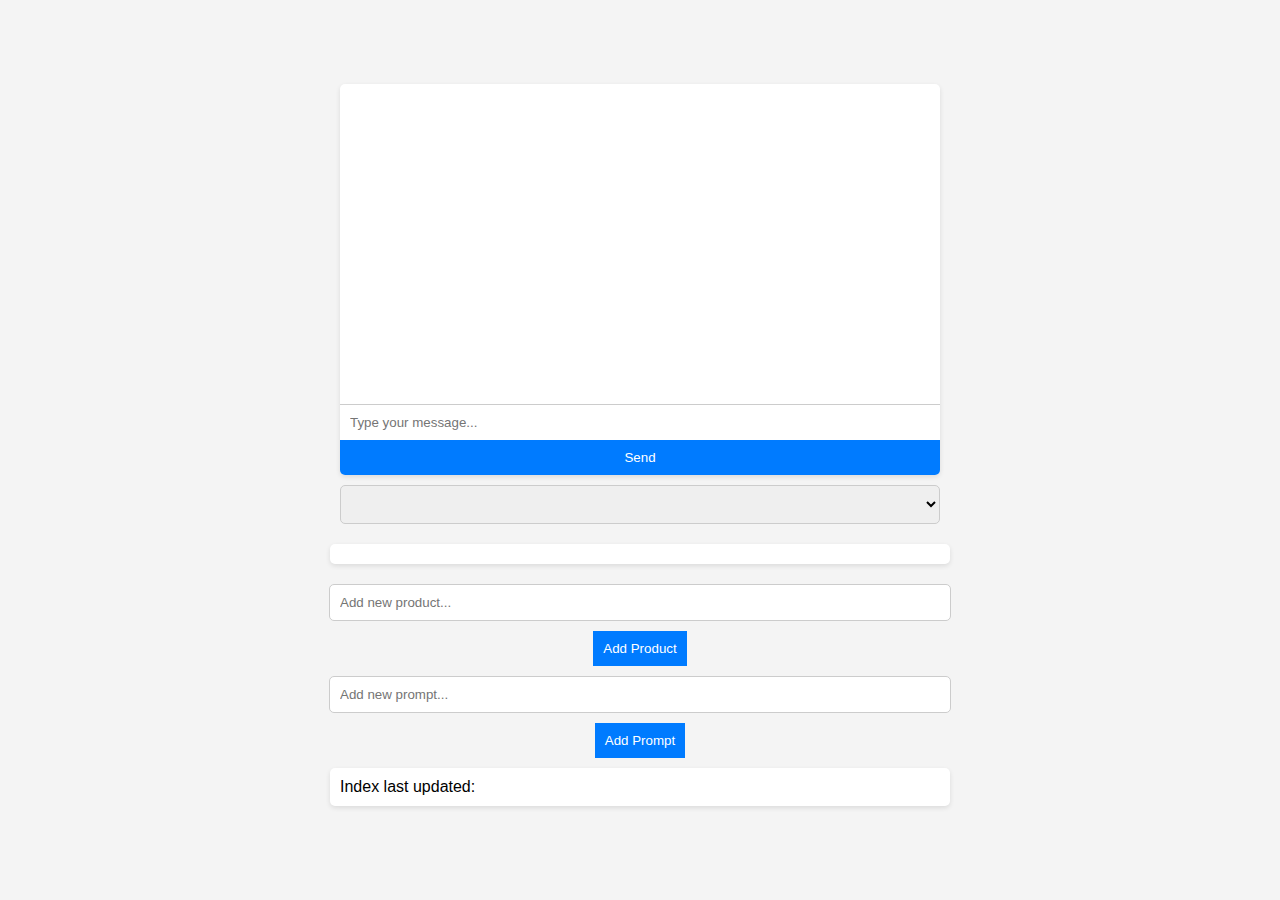
==== anbudsai.html @ bdb11212 "lagt inn anbudsai" ====
<!DOCTYPE html>
<html>
    <head>
        <title>AnbudsAI</title>
        <style>
            body {
                font-family: 'Arial', sans-serif;
                background-color: #f4f4f4;
                margin: 0;
                padding: 0;
                display: flex;
                flex-direction: column;
                align-items: center;
                justify-content: center;
                height: 100vh;
            }
    
            #chat-container {
                width: 95%;
                max-width: 600px;
                background-color: white;
                border-radius: 5px;
                box-shadow: 0 2px 5px rgba(0,0,0,0.1);
                overflow: hidden;
                display: flex;
                flex-direction: column;
            }
    
            #chat-window {
                height: 300px;
                overflow-y: auto;
                padding: 10px;
                border-bottom: 1px solid #ccc;
            }
    
            #user-input {
                border: none;
                padding: 10px;
                width: calc(100% - 60px);
                margin: 0;
            }
    
            button {
                padding: 10px;
                border: none;
                background-color: #007bff;
                color: white;
                cursor: pointer;
                transition: background-color 0.3s;
            }
    
            button:hover {
                background-color: #0056b3;
            }
    
            #prompt-selection, #new-product-input, #new-prompt-input {
                width: 95%;
                max-width: 600px;
                margin: 10px 0;
                padding: 10px;
                border-radius: 5px;
                border: 1px solid #ccc;
            }
    
            #product-checkboxes, #timestamp {
                width: 95%;
                max-width: 600px;
                margin: 10px 0;
                padding: 10px;
                background-color: white;
                border-radius: 5px;
                box-shadow: 0 2px 5px rgba(0,0,0,0.1);
            }
    
            label {
                display: block;
                margin-bottom: 5px;
            }
    
            .user, .bot {
                margin-bottom: 5px;
                padding: 5px 10px;
                border-radius: 15px;
                display: inline-block;
                max-width: 80%;
            }
    
            .user {
                background-color: #8aa9ca;
                color: white;
                align-self: flex-end;
            }
    
            .bot {
                background-color: #eeeeee;
                color: black;
                align-self: flex-start;
            }
        </style>
    </head>
<body>
    <div id="chat-container">
        <!-- Chat messages will be displayed here -->
        <div id="chat-window"></div>
        
        <!-- User input -->
        <input type="text" id="user-input" placeholder="Type your message...">
        <button onclick="sendMessage()">Send</button>
    </div>

    <!-- Prompts selection -->
    <select id="prompt-selection">
        <!-- Options will be populated dynamically -->
    </select>

    <!-- Product checkboxes -->
    <div id="product-checkboxes">
        <!-- Checkboxes will be populated dynamically -->
    </div>

    <!-- Add product -->
    <input type="text" id="new-product-input" placeholder="Add new product...">
    <button onclick="addProduct()">Add Product</button>

    <!-- Add prompt -->
    <input type="text" id="new-prompt-input" placeholder="Add new prompt...">
    <button onclick="addPrompt()">Add Prompt</button>

    <!-- Timestamp -->
    <div id="timestamp">Index last updated: <span id="last-updated-time"></span></div>

    <script>
        // JavaScript to handle dynamic content and server interaction
    </script>
</body>
</html>

<script>
    // Initially load available prompts and products
    window.onload = function() {
        loadInitialData();
    };

    function sendMessage() {
        var userInput = document.getElementById('user-input').value;
        var selectedPrompt = document.getElementById('prompt-selection').value;
        var selectedProducts = getSelectedProducts();

        // Clear the input
        document.getElementById('user-input').value = '';

        // Construct the full query
        var fullQuery = `${selectedPrompt} ${userInput} ${selectedProducts}`;

        // Make an AJAX POST request to the Flask backend
        fetch('http://127.0.0.1:5000/send_message', {
            method: 'POST',
            headers: {
                'Content-Type': 'application/json'
            },
            body: JSON.stringify({ message: fullQuery })
        })
        .then(response => response.json())
        .then(data => {
            // Append the response to the chat window
            appendMessage(`You: ${userInput}`, 'user');
            appendMessage(`Bot: ${data.response}`, 'bot');
        })
        .catch(error => console.error('Error:', error));
    }

    function appendMessage(message, userType) {
        var chatWindow = document.getElementById('chat-window');
        var messageDiv = document.createElement('div');
        messageDiv.className = userType; // 'user' or 'bot'
        messageDiv.textContent = message;
        chatWindow.appendChild(messageDiv);
    }

    function loadInitialData() {
        fetch('http://127.0.0.1:5000/get_products_prompts')
        .then(response => response.json())
        .then(data => {
            populatePrompts(data.prompts);
            populateProducts(data.products);
            updateTimestamp();
        })
        .catch(error => console.error('Error:', error));
    }

    function populatePrompts(prompts) {
        var promptSelect = document.getElementById('prompt-selection');
        prompts.forEach(prompt => {
            var option = document.createElement('option');
            option.value = prompt;
            option.textContent = prompt;
            promptSelect.appendChild(option);
        });
    }

    function populateProducts(products) {
        var productContainer = document.getElementById('product-checkboxes');
        products.forEach(product => {
            var label = document.createElement('label');
            var checkbox = document.createElement('input');
            checkbox.type = 'checkbox';
            checkbox.value = product;
            label.appendChild(checkbox);
            label.appendChild(document.createTextNode(product));
            productContainer.appendChild(label);
        });
    }

    function getSelectedProducts() {
        var selectedProducts = [];
        var checkboxes = document.querySelectorAll('#product-checkboxes input[type="checkbox"]:checked');
        checkboxes.forEach(checkbox => {
            selectedProducts.push(checkbox.value);
        });
        return selectedProducts.join(', ');
    }

    function addProduct() {
        var productInput = document.getElementById('new-product-input').value;
        fetch('http://127.0.0.1:5000/add_product', {
            method: 'POST',
            headers: {
                'Content-Type': 'application/json'
            },
            body: JSON.stringify({ product: productInput })
        })
        .then(response => response.json())
        .then(data => {
            if (data.success) {
                populateProducts([productInput]);
            }
        })
        .catch(error => console.error('Error:', error));
    }

    function addPrompt() {
        var promptInput = document.getElementById('new-prompt-input').value;
        fetch('http://127.0.0.1:5000/add_prompt', {
            method: 'POST',
            headers: {
                'Content-Type': 'application/json'
            },
            body: JSON.stringify({ prompt: promptInput })
        })
        .then(response => response.json())
        .then(data => {
            if (data.success) {
                populatePrompts([promptInput]);
            }
        })
        .catch(error => console.error('Error:', error));
    }

    function updateTimestamp() {
        var timestampSpan = document.getElementById('last-updated-time');
        timestampSpan.textContent = new Date().toLocaleString();
    }
</script>
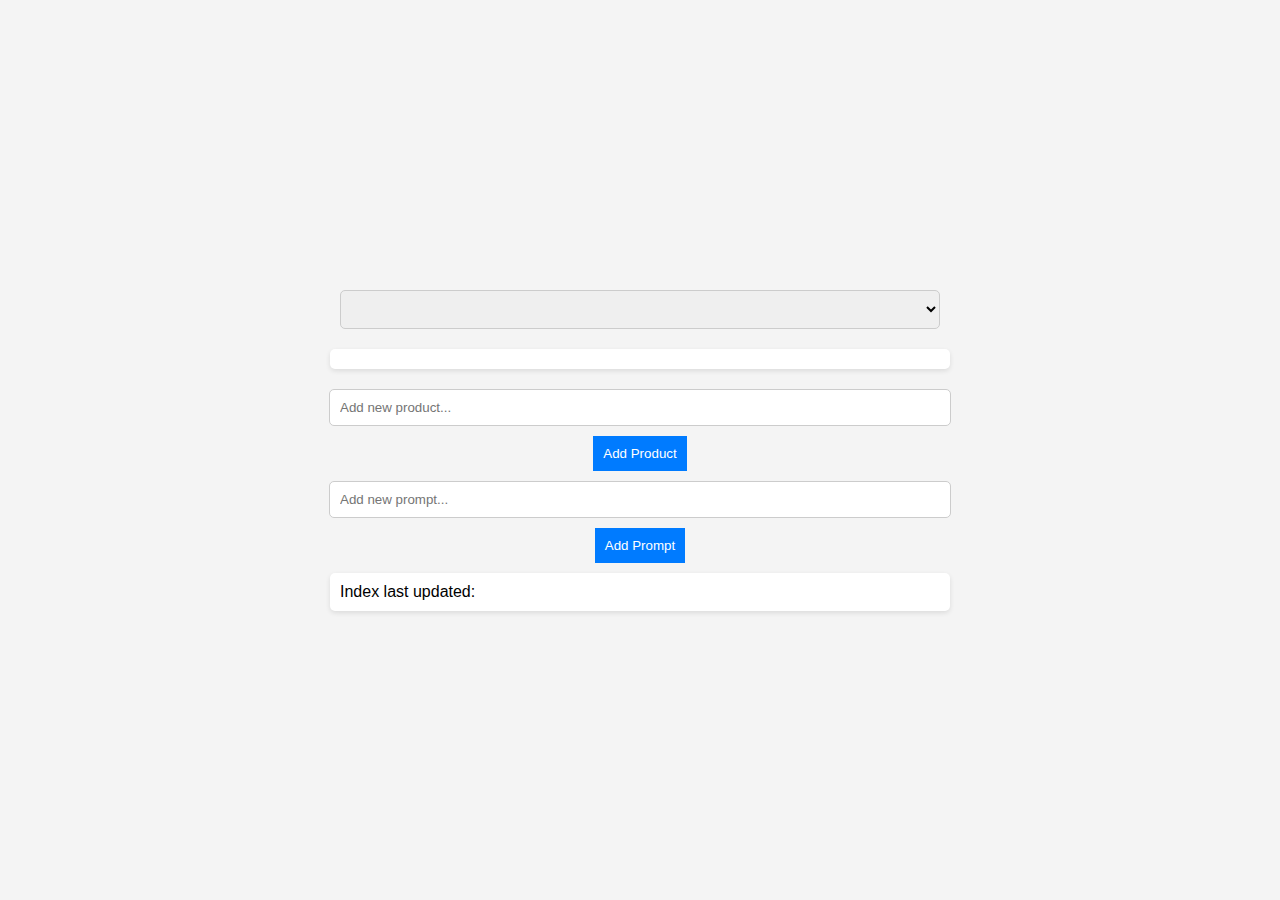
==== commit 97c0adf6: "online-enabled" ====
--- a/anbudsai.html
+++ b/anbudsai.html
@@ -136,11 +136,30 @@
 </html>
 
 <script>
+    // Define the server URL with your ngrok address
+    const serverUrl = 'https://eea6-84-211-171-237.ngrok-free.app';
+
     // Initially load available prompts and products
     window.onload = function() {
         loadInitialData();
     };
 
+    // Prompt for password on page load
+    window.onload = function() {
+        var password = prompt("Please enter the password to access chat:");
+        const correctPassword = 'canon2024'; // Replace with your password
+
+        if(password === correctPassword) {
+            loadInitialData();
+            document.getElementById('chat-container').style.display = 'block';
+        } else {
+            alert('Incorrect password. You cannot access the chat.');
+            // Optionally, hide the entire chat-container or redirect the user.
+            document.getElementById('chat-container').style.display = 'none';
+        }
+    };
+
+
     function sendMessage() {
         var userInput = document.getElementById('user-input').value;
         var selectedPrompt = document.getElementById('prompt-selection').value;
@@ -152,12 +171,13 @@
         // Construct the full query
         var fullQuery = `${selectedPrompt} ${userInput} ${selectedProducts}`;
 
-        // Make an AJAX POST request to the Flask backend
-        fetch('http://127.0.0.1:5000/send_message', {
+        // Make an AJAX POST request to the Flask backend with the ngrok URL
+        fetch(`${serverUrl}/send_message`, {
             method: 'POST',
-            headers: {
-                'Content-Type': 'application/json'
-            },
+            headers: new Headers({
+                'Content-Type': 'application/json',
+                'ngrok-skip-browser-warning': '69420'
+            }),
             body: JSON.stringify({ message: fullQuery })
         })
         .then(response => response.json())
@@ -166,7 +186,7 @@
             appendMessage(`You: ${userInput}`, 'user');
             appendMessage(`Bot: ${data.response}`, 'bot');
         })
-        .catch(error => console.error('Error:', error));
+        .catch(error => console.error('Error:', error.message));
     }
 
     function appendMessage(message, userType) {
@@ -178,16 +198,67 @@
     }
 
     function loadInitialData() {
-        fetch('http://127.0.0.1:5000/get_products_prompts')
+        // Use the ngrok URL for the GET request
+        fetch(`${serverUrl}/get_products_prompts`, {
+            headers: new Headers({
+                'ngrok-skip-browser-warning': '69420' // Include this header to bypass the warning
+            }),
+        })
         .then(response => response.json())
         .then(data => {
             populatePrompts(data.prompts);
             populateProducts(data.products);
             updateTimestamp();
         })
-        .catch(error => console.error('Error:', error));
-    }
-
+        .catch(error => console.error('Error:', error.message));
+    }
+
+    function addProduct() {
+        var productInput = document.getElementById('new-product-input').value;
+        // Use the ngrok URL for the POST request
+        fetch(`${serverUrl}/add_product`, {
+            method: 'POST',
+            headers: new Headers({
+                'Content-Type': 'application/json',
+                'ngrok-skip-browser-warning': '69420' // Include this header to bypass the warning
+            }),
+            body: JSON.stringify({ product: productInput })
+        })
+        .then(response => response.json())
+        .then(data => {
+            if (data.success) {
+                populateProducts([productInput]);
+            }
+        })
+        .catch(error => console.error('Error:', error.message));
+    }
+
+    function addPrompt() {
+        var promptInput = document.getElementById('new-prompt-input').value;
+        // Use the ngrok URL for the POST request
+        fetch(`${serverUrl}/add_prompt`, {
+            method: 'POST',
+            headers: new Headers({
+                'Content-Type': 'application/json',
+                'ngrok-skip-browser-warning': '69420' // Include this header to bypass the warning
+            }),
+            body: JSON.stringify({ prompt: promptInput })
+        })
+        .then(response => response.json())
+        .then(data => {
+            if (data.success) {
+                populatePrompts([promptInput]);
+            }
+        })
+        .catch(error => console.error('Error:', error.message));
+    }
+
+    function updateTimestamp() {
+        var timestampSpan = document.getElementById('last-updated-time');
+        timestampSpan.textContent = new Date().toLocaleString();
+    }
+
+    // Helper functions to populate prompts and products
     function populatePrompts(prompts) {
         var promptSelect = document.getElementById('prompt-selection');
         prompts.forEach(prompt => {
@@ -211,6 +282,7 @@
         });
     }
 
+    // Helper function to get selected products
     function getSelectedProducts() {
         var selectedProducts = [];
         var checkboxes = document.querySelectorAll('#product-checkboxes input[type="checkbox"]:checked');
@@ -219,43 +291,6 @@
         });
         return selectedProducts.join(', ');
     }
-
-    function addProduct() {
-        var productInput = document.getElementById('new-product-input').value;
-        fetch('http://127.0.0.1:5000/add_product', {
-            method: 'POST',
-            headers: {
-                'Content-Type': 'application/json'
-            },
-            body: JSON.stringify({ product: productInput })
-        })
-        .then(response => response.json())
-        .then(data => {
-            if (data.success) {
-                populateProducts([productInput]);
-            }
-        })
-        .catch(error => console.error('Error:', error));
-    }
-
-    function addPrompt() {
-        var promptInput = document.getElementById('new-prompt-input').value;
-        fetch('http://127.0.0.1:5000/add_prompt', {
-            method: 'POST',
-            headers: {
-                'Content-Type': 'application/json'
-            },
-            body: JSON.stringify({ prompt: promptInput })
-        })
-        .then(response => response.json())
-        .then(data => {
-            if (data.success) {
-                populatePrompts([promptInput]);
-            }
-        })
-        .catch(error => console.error('Error:', error));
-    }
-
     function updateTimestamp() {
         var timestampSpan = document.getElementById('last-updated-time');
         timestampSpan.textContent = new Date().toLocaleString();
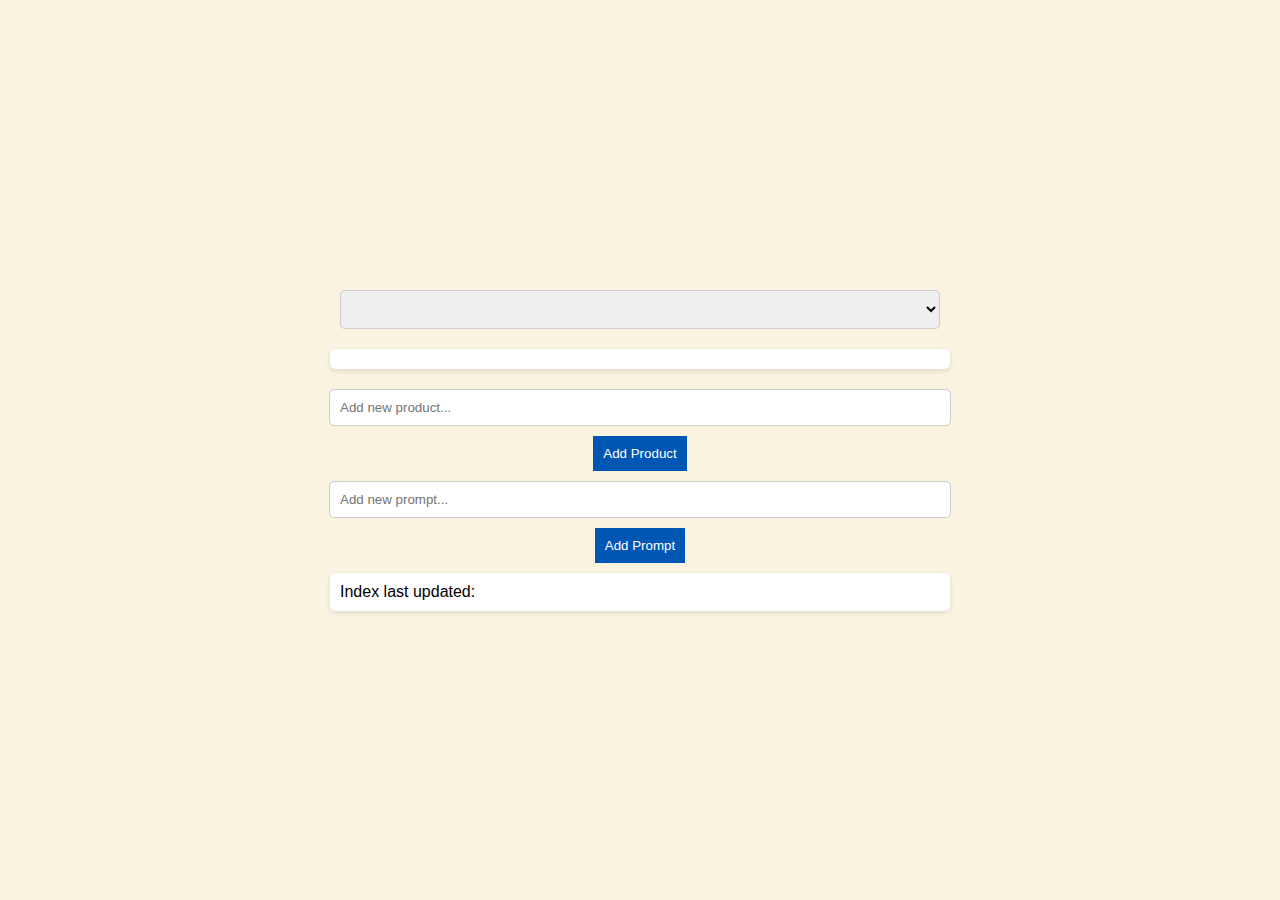
==== commit 4033ff55: "litt bedre igjen" ====
--- a/anbudsai.html
+++ b/anbudsai.html
@@ -4,8 +4,9 @@
         <title>AnbudsAI</title>
         <style>
             body {
-                font-family: 'Arial', sans-serif;
-                background-color: #f4f4f4;
+                font-family: Arial, sans-serif;
+                color: var(--text-color, #000); /* Default color if --text-color not defined */
+                background-color: var(--background-color, #FAF3E0); /* Default color if --background-color not defined */
                 margin: 0;
                 padding: 0;
                 display: flex;
@@ -14,7 +15,7 @@
                 justify-content: center;
                 height: 100vh;
             }
-    
+
             #chat-container {
                 width: 95%;
                 max-width: 600px;
@@ -25,34 +26,34 @@
                 display: flex;
                 flex-direction: column;
             }
-    
+
             #chat-window {
                 height: 300px;
                 overflow-y: auto;
                 padding: 10px;
                 border-bottom: 1px solid #ccc;
             }
-    
+
             #user-input {
                 border: none;
                 padding: 10px;
                 width: calc(100% - 60px);
                 margin: 0;
             }
-    
+
             button {
                 padding: 10px;
                 border: none;
-                background-color: #007bff;
+                background-color: var(--link-color, #0056b3); /* Default color if --link-color not defined */
                 color: white;
                 cursor: pointer;
                 transition: background-color 0.3s;
             }
-    
+
             button:hover {
-                background-color: #0056b3;
-            }
-    
+                background-color: var(--link-hover-color, #003064); /* Default color if --link-hover-color not defined */
+            }
+
             #prompt-selection, #new-product-input, #new-prompt-input {
                 width: 95%;
                 max-width: 600px;
@@ -61,7 +62,7 @@
                 border-radius: 5px;
                 border: 1px solid #ccc;
             }
-    
+
             #product-checkboxes, #timestamp {
                 width: 95%;
                 max-width: 600px;
@@ -71,12 +72,12 @@
                 border-radius: 5px;
                 box-shadow: 0 2px 5px rgba(0,0,0,0.1);
             }
-    
+
             label {
                 display: block;
                 margin-bottom: 5px;
             }
-    
+
             .user, .bot {
                 margin-bottom: 5px;
                 padding: 5px 10px;
@@ -84,13 +85,13 @@
                 display: inline-block;
                 max-width: 80%;
             }
-    
+
             .user {
                 background-color: #8aa9ca;
                 color: white;
                 align-self: flex-end;
             }
-    
+
             .bot {
                 background-color: #eeeeee;
                 color: black;
